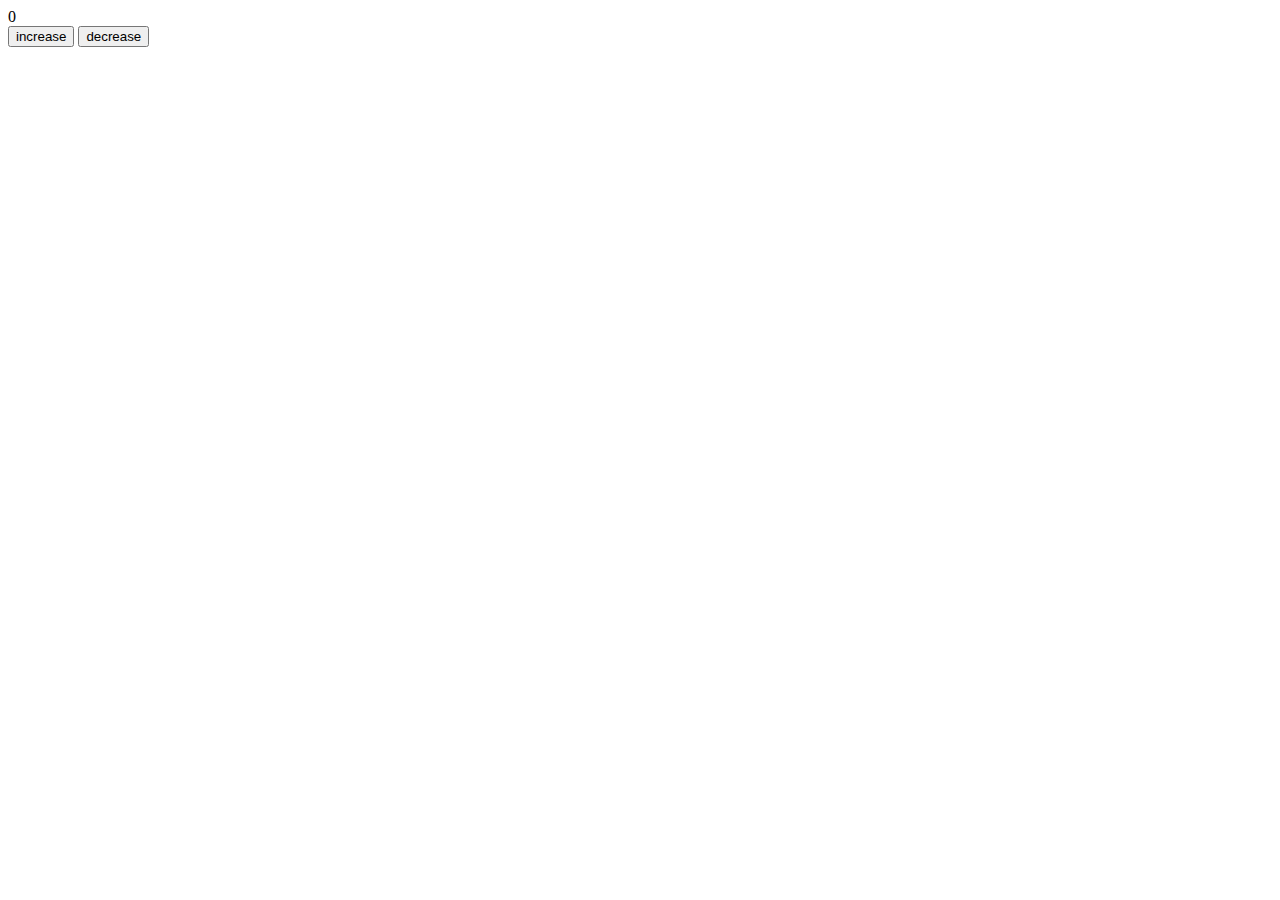
==== index.html @ bea878b2 "function expression" ====
<!DOCTYPE html>
<html lang="en">
<head>
  <meta charset="UTF-8">
  <meta name="viewport" content="width=device-width, initial-scale=1.0">
  <link rel="stylesheet" href="style.css">
  <title>My Website</title>
</head>
<body>

  <label id="myLabel">0</label><br>
  <button id="increase-btn">increase</button>
  <button id="decrease-btn">decrease</button>
 

  <script src="functionExpression.js"></script>
</body>
</html>
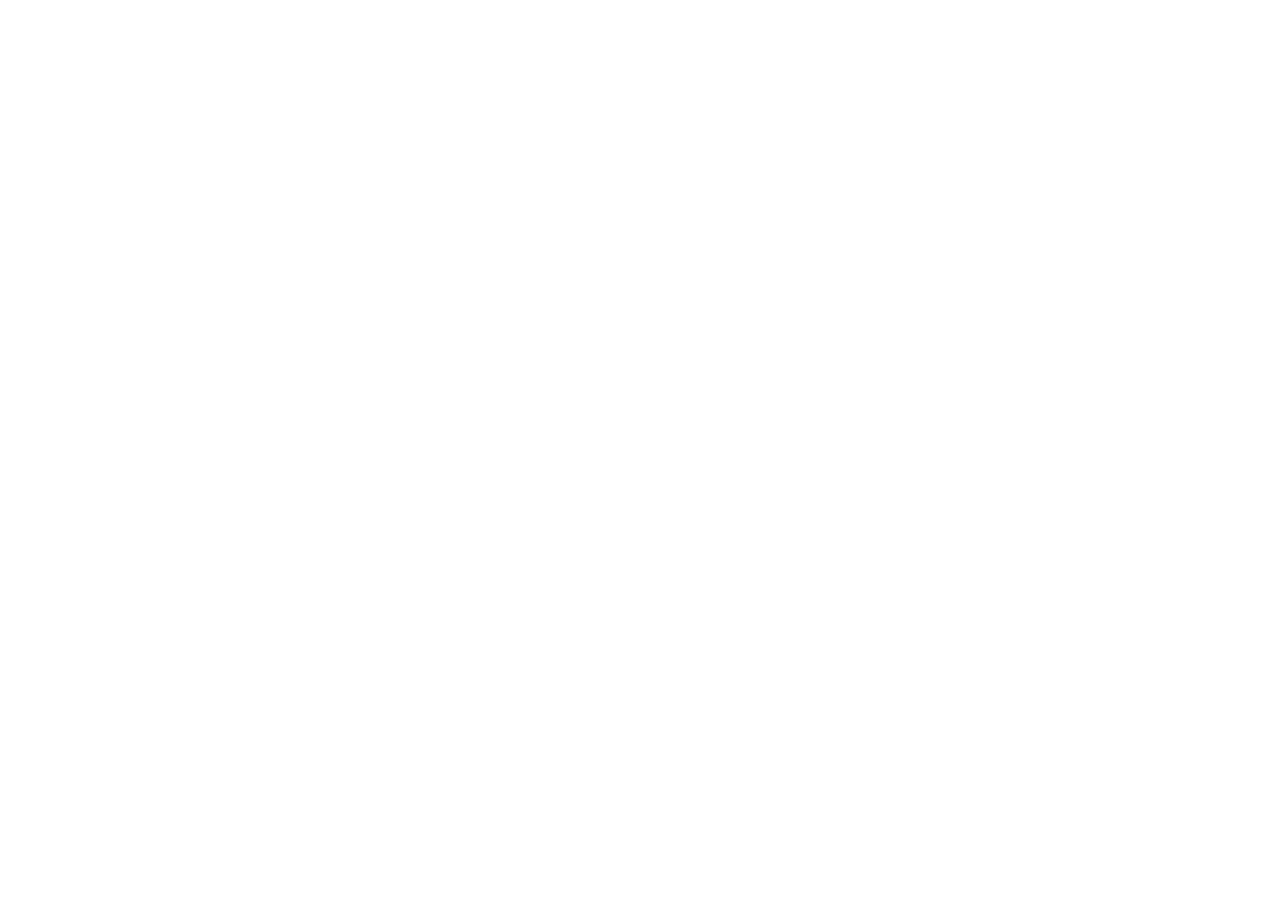
==== commit 8737fdc0: "Dates Objects" ====
--- a/index.html
+++ b/index.html
@@ -7,12 +7,8 @@
   <title>My Website</title>
 </head>
 <body>
-
-  <label id="myLabel">0</label><br>
-  <button id="increase-btn">increase</button>
-  <button id="decrease-btn">decrease</button>
  
 
-  <script src="functionExpression.js"></script>
+  <script src="dateObjects.js"></script>
 </body>
 </html>
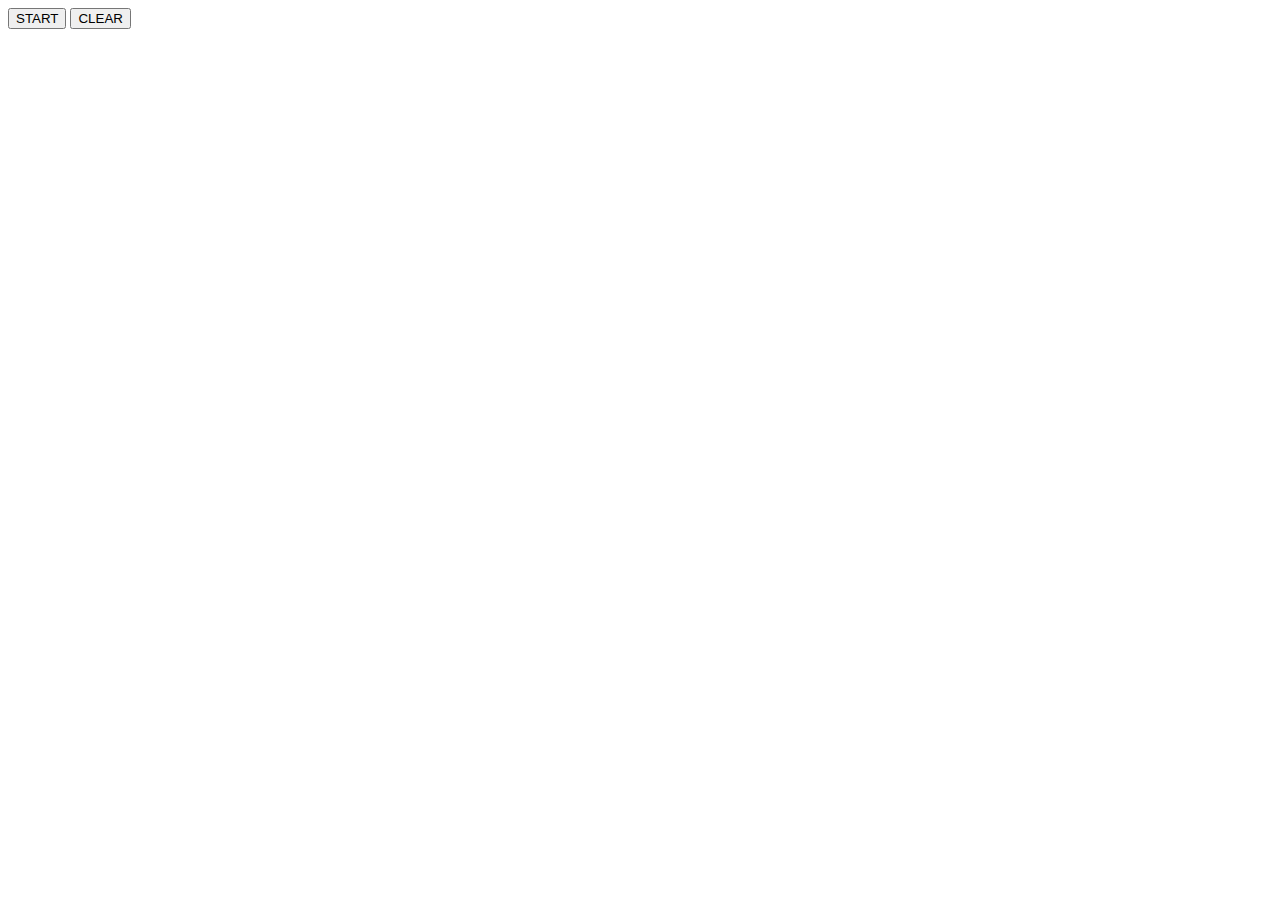
==== commit a7652791: "setTimeOut, clearTimeout" ====
--- a/index.html
+++ b/index.html
@@ -8,7 +8,9 @@
 </head>
 <body>
  
+  <button onclick="startTimer()">START</button>
+  <button onclick="clearTimer()">CLEAR</button>
 
-  <script src="dateObjects.js"></script>
+  <script src="setTimeout.js"></script>
 </body>
 </html>
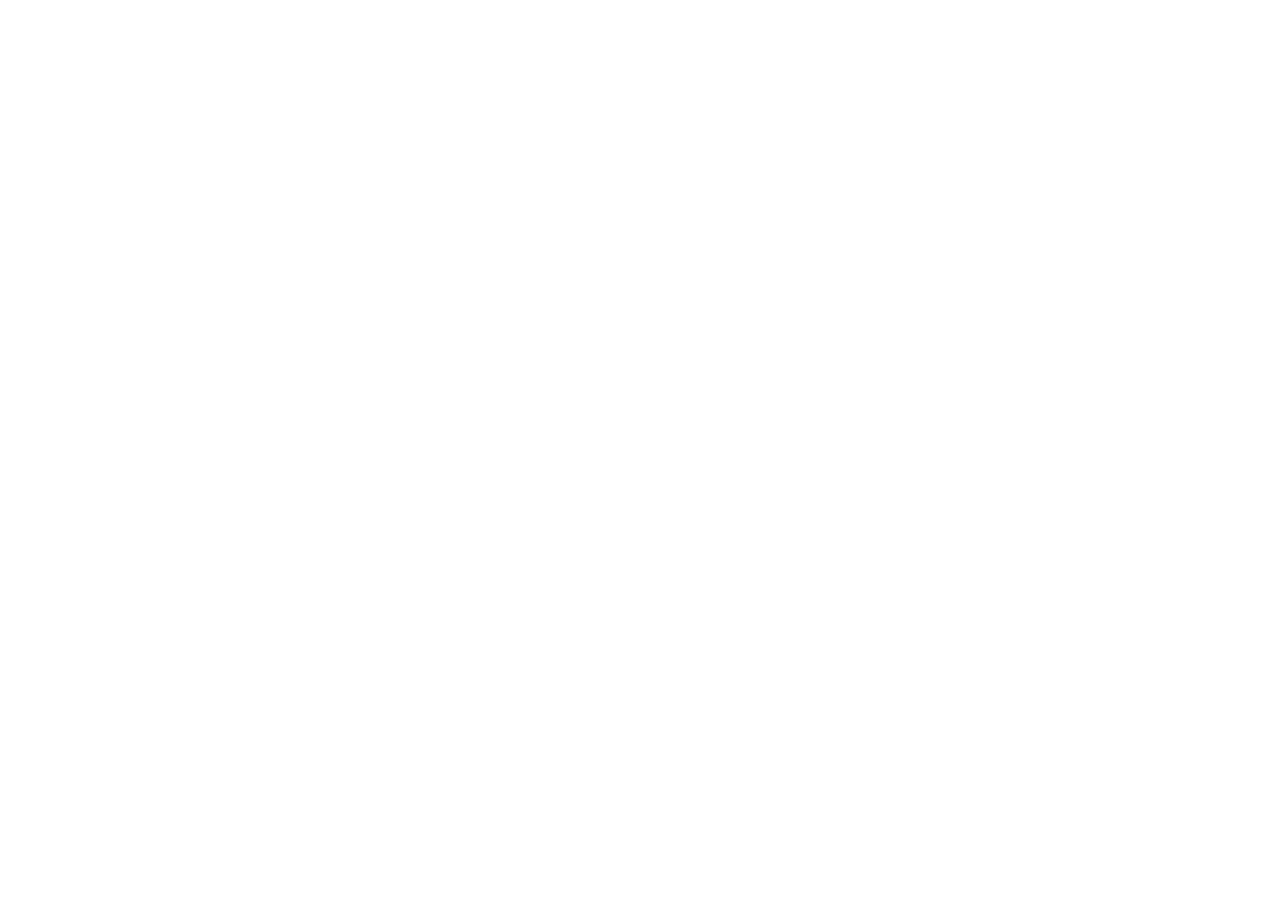
==== commit 70026caf: "Calculator" ====
--- a/index.html
+++ b/index.html
@@ -8,9 +8,7 @@
 </head>
 <body>
  
-  <button onclick="startTimer()">START</button>
-  <button onclick="clearTimer()">CLEAR</button>
 
-  <script src="setTimeout.js"></script>
+  <script src="asyncAndsynchonous.js"></script>
 </body>
 </html>
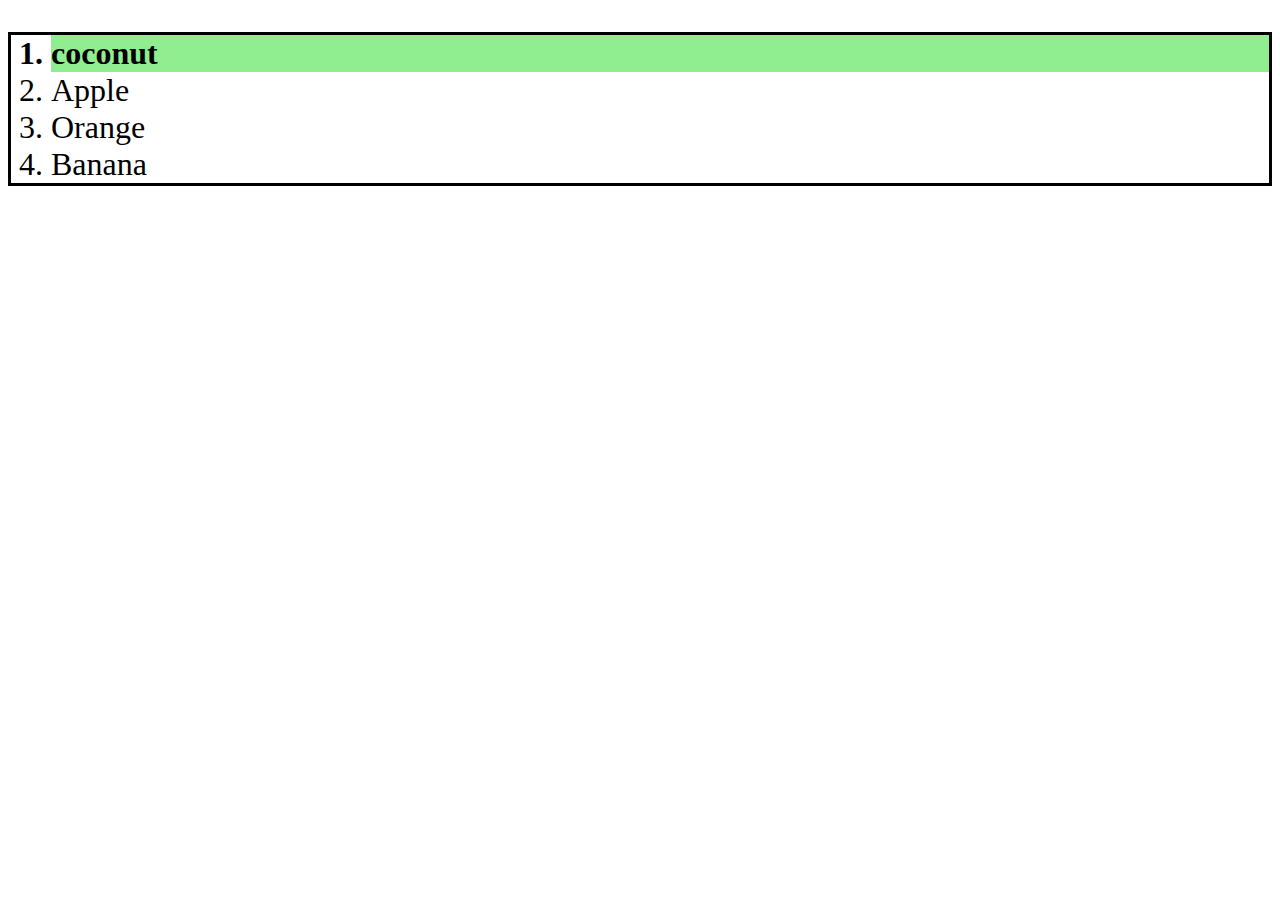
==== commit e76d7af2: "Change HTML, Using JavaScript" ====
--- a/index.html
+++ b/index.html
@@ -7,8 +7,13 @@
   <title>My Website</title>
 </head>
 <body>
- 
+ <ol id="fruits">
+  <li >Apple</li>
+  <li >Orange</li>
+  <li >Banana</li>
+ </ol>
 
-  <script src="asyncAndsynchonous.js"></script>
+
+  <script src="orderedList.js"></script>
 </body>
 </html>
--- a/style.css
+++ b/style.css
@@ -0,0 +1,4 @@
+#fruits {
+  border: 3px solid;
+  font-size: 2rem;
+}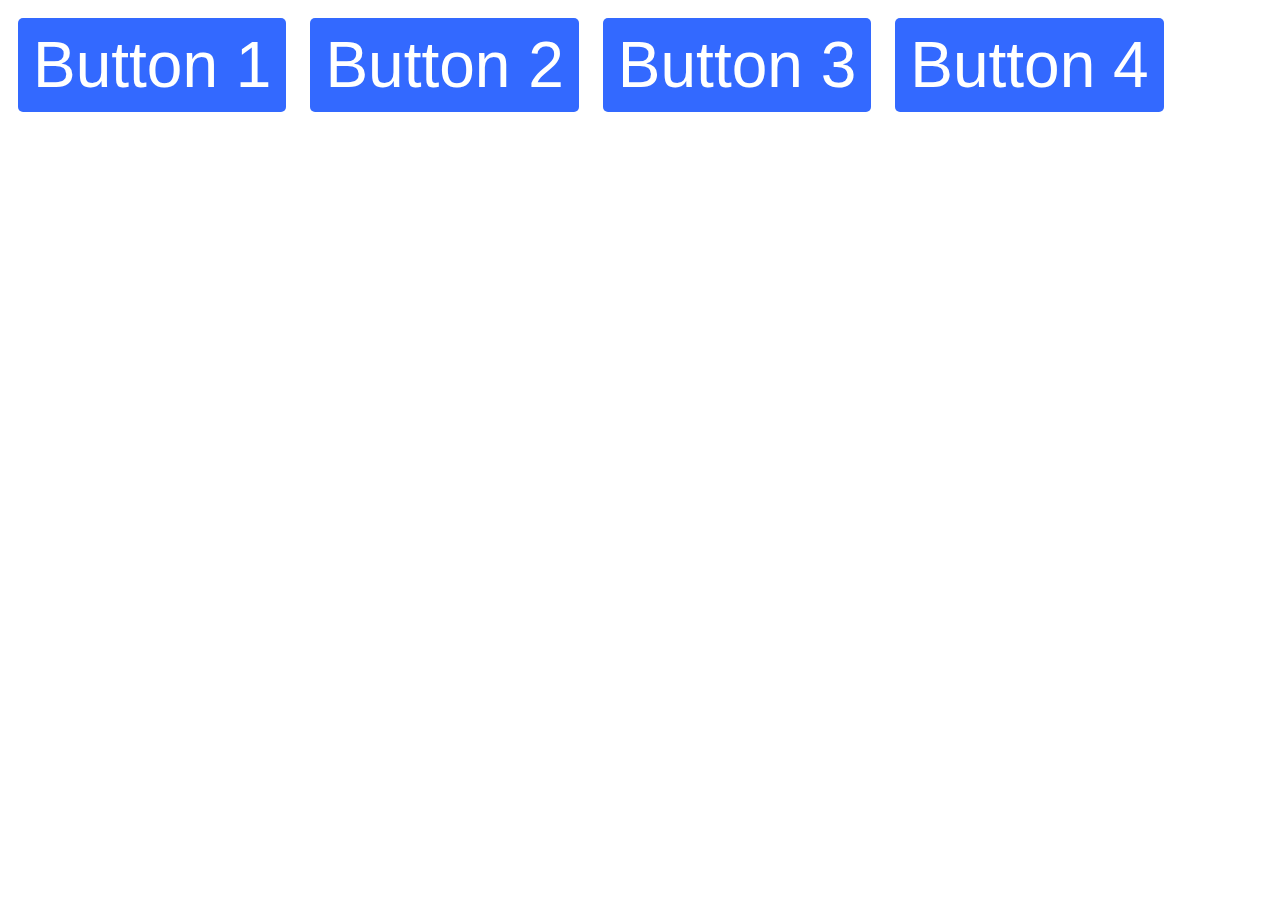
==== commit 75a94382: "NodeList in Javascript" ====
--- a/index.html
+++ b/index.html
@@ -7,13 +7,11 @@
   <title>My Website</title>
 </head>
 <body>
- <ol id="fruits">
-  <li >Apple</li>
-  <li >Orange</li>
-  <li >Banana</li>
- </ol>
+  <button class="myButtons">Button 1</button>
+  <button class="myButtons">Button 2</button>
+  <button class="myButtons">Button 3</button>
+  <button class="myButtons">Button 4</button>
 
-
-  <script src="orderedList.js"></script>
+  <script src="nodeList.js"></script>
 </body>
 </html>
--- a/style.css
+++ b/style.css
@@ -1,4 +1,9 @@
-#fruits {
-  border: 3px solid;
-  font-size: 2rem;
+.myButtons {
+  font-size: 4rem;
+  margin: 10px;
+  border: none;
+  border-radius: 5px;
+  padding: 10px 15px;
+  background-color: hsl(224, 100%, 60%);
+  color: white;
 }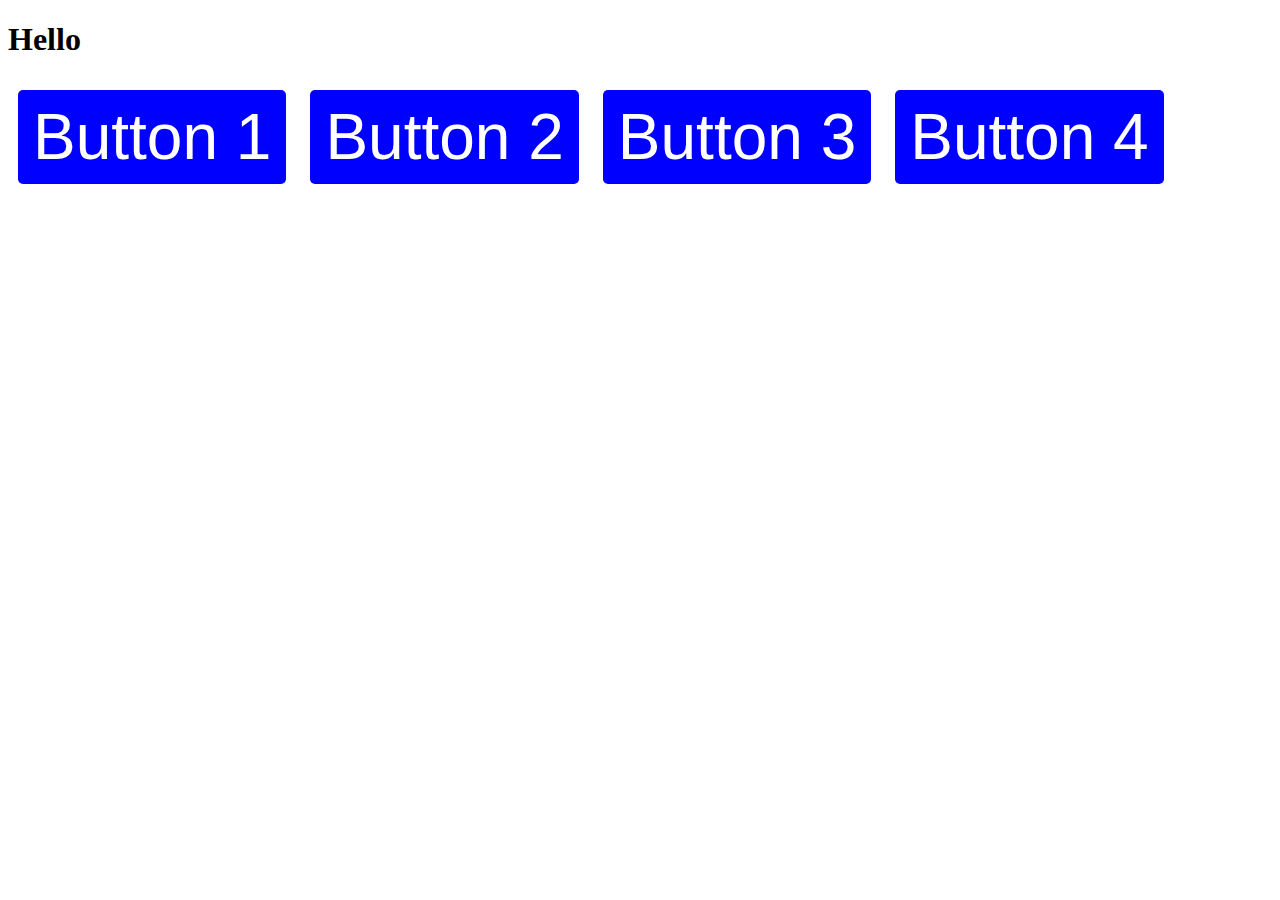
==== commit e5791edd: "classList add, toggle and contains method" ====
--- a/index.html
+++ b/index.html
@@ -7,11 +7,12 @@
   <title>My Website</title>
 </head>
 <body>
-  <button class="myButtons">Button 1</button>
-  <button class="myButtons">Button 2</button>
-  <button class="myButtons">Button 3</button>
-  <button class="myButtons">Button 4</button>
+  <h1 id="myH1">Hello</h1>
+  <button class="myButtons"> Button 1</button>
+  <button class="myButtons"> Button 2</button>
+  <button class="myButtons"> Button 3</button>
+  <button class="myButtons"> Button 4</button>
 
-  <script src="nodeList.js"></script>
+  <script src="classList.js"></script>
 </body>
 </html>
--- a/style.css
+++ b/style.css
@@ -1,9 +1,26 @@
+/* #myH1 {
+  font-size: 5rem;
+} */
+
 .myButtons {
   font-size: 4rem;
+  border: none;
   margin: 10px;
-  border: none;
+  padding: 10px 15px;
   border-radius: 5px;
-  padding: 10px 15px;
-  background-color: hsl(224, 100%, 60%);
+}
+
+.enable {
+  background-color: hsla(240, 100%, 50%);
   color: white;
+}
+
+.hover {
+  box-shadow: 0 0 10 hsla(0, 0%, 0%, 0.2);
+  font-weight: bold;
+}
+
+.disable {
+  background-color: hsl(0, 0%, 60%);
+  color: hsl(0, 0%, 80%);
 }